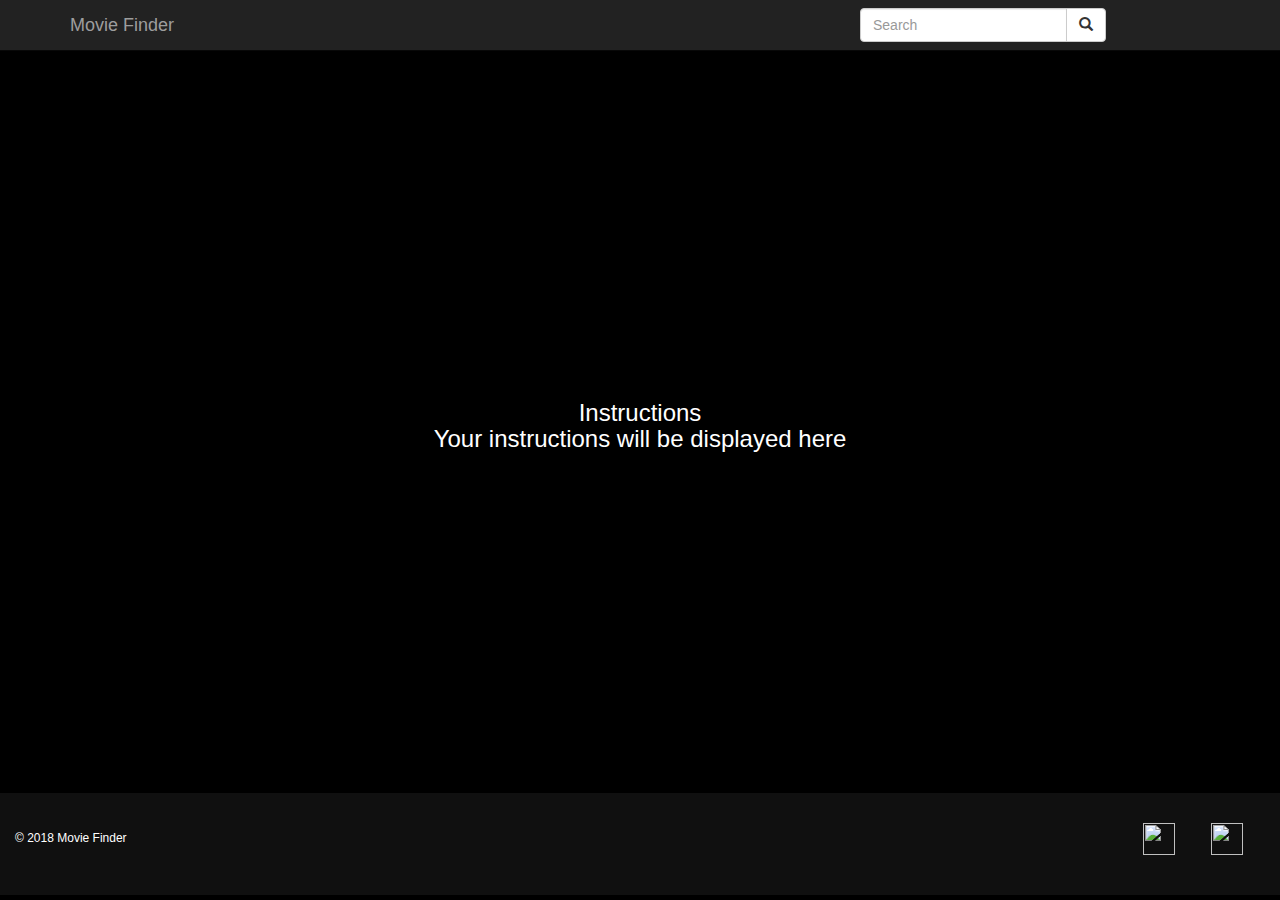
==== index.html @ d19464a7 "I added this" ====
<!DOCTYPE html>

<html>
<head>
   <title>Moviefinder</title>
     <i class="fas fa-film"></i>
     <link rel="icon" href="css/moviefinderlogo.png" type="image/x-icon" size="16x16 32x32">
   <script src="https://ajax.googleapis.com/ajax/libs/jquery/2.1.1/jquery.min.js"></script>
   <script async src="js/script.js"></script>
   <script src="https://maxcdn.bootstrapcdn.com/bootstrap/3.3.7/js/bootstrap.min.js"> </script>
   <!-- Latest compiled and minified CSS -->
   <link href="https://maxcdn.bootstrapcdn.com/bootstrap/3.3.7/css/bootstrap.min.css" rel="stylesheet">
   <link href="css/style.css" rel="stylesheet" type="text/css">
</head>
  
<body>
	<!-- Navigation -->
	<nav class="navbar navbar-inverse navbar-fixed-top" role="navigation">
		<div class="container">
			<div class="navbar-header">
				<a class="navbar-brand" href="index.html">Movie Finder</a>
			</div>
        
			<div class="collapse navbar-collapse" id="bs-example-navbar-collapse-1">
				<div class="col-sm-4 col-md-4 pull-right">
					<div class="navbar-form" role="search">
						<div class="input-group">
							<input class="form-control" id="srch-term" name="srch-term" placeholder="Search" type="text">
							<div class="input-group-btn">
								<button class="btn btn-default" id="submit" type="submit"><span class="glyphicon glyphicon-search"></span></button>
							</div>
						</div>
					</div>
				</div>
			</div>
			<!-- /.navbar-collapse -->
		</div>
		<!-- /.container -->
	</nav>
  <!-- Page Content -->

	<section>
		<div class="container">
			<div class="row giphyTitle">
				<h3 class="userInstructions text-center">Instructions<br>
				Your instructions will be displayed here</h3>
			</div>
			<div class="row gallery">
			</div>
		</div>
 </section>

   <section>
			<!-- Footer -->
			<footer class="container-fluid" id="contact">
				<div class="row">
					<p class="col-sm-4">&copy; 2018 Movie Finder</p>
					<ul class="col-sm-8">
						<li class="col-sm-1">
							<a href="https://twitter.com/louisgabrie" target="_blank"><img src="https://s3.amazonaws.com/codecademy-content/projects/make-a-website/lesson-4/twitter.svg"></a>
						</li>
						<li class="col-sm-1">
							<a href="https://instagram.com/a_visual_bliss" target="_blank"><img src="https://s3.amazonaws.com/codecademy-content/projects/make-a-website/lesson-4/instagram.svg"></a>
						</li>
					</ul>
				</div>
			</footer>
		</section>
</body>
</html>
---- css/style.css ----
body {
	padding-top: 200px;
	background: black;
	/* Required padding for .navbar-fixed-top. Change if height of navigation changes. */
}

.userInstructions {
	color: white;
	margin-top: 200px;
}

.giphy {
	margin-top: 20px;
}

.random_image {
	margin-top: 40px;
	width: 500px;
	height: 300px;
}
  
#movieTitles {
	color: white;
	margin-top: -20px;
	margin-left: 10px;
}

.gif_description {
	margin-top: 20px;
	color: white;
}

#randomizer {
	margin-left: 5px;
}

#share-buttons img {
	width: 35px;
	padding: 5px;
	border: 0;
	box-shadow: 0;
	display: inline;
}

.modalImage {
	width: 563px;
	height: 300px;
	margin-bottom: 20px;
}

.modal-content {
	background: #202328;
	color: white;
}

.close {
	color: white;
}

footer {
	font-size: 12px;
	padding: 30px 0;
	margin-top: 330px;
	background-color: #101010;
}

footer .col-sm-8 {
	display: flex;
	justify-content: flex-end;
}

footer ul {
	list-style: none;
}

footer li img {
	width: 32px;
	height: 32px;
}

footer .col-sm-4 {
	color: #FFF;
}

footer .row {
	display: flex;
	align-items: center;
}
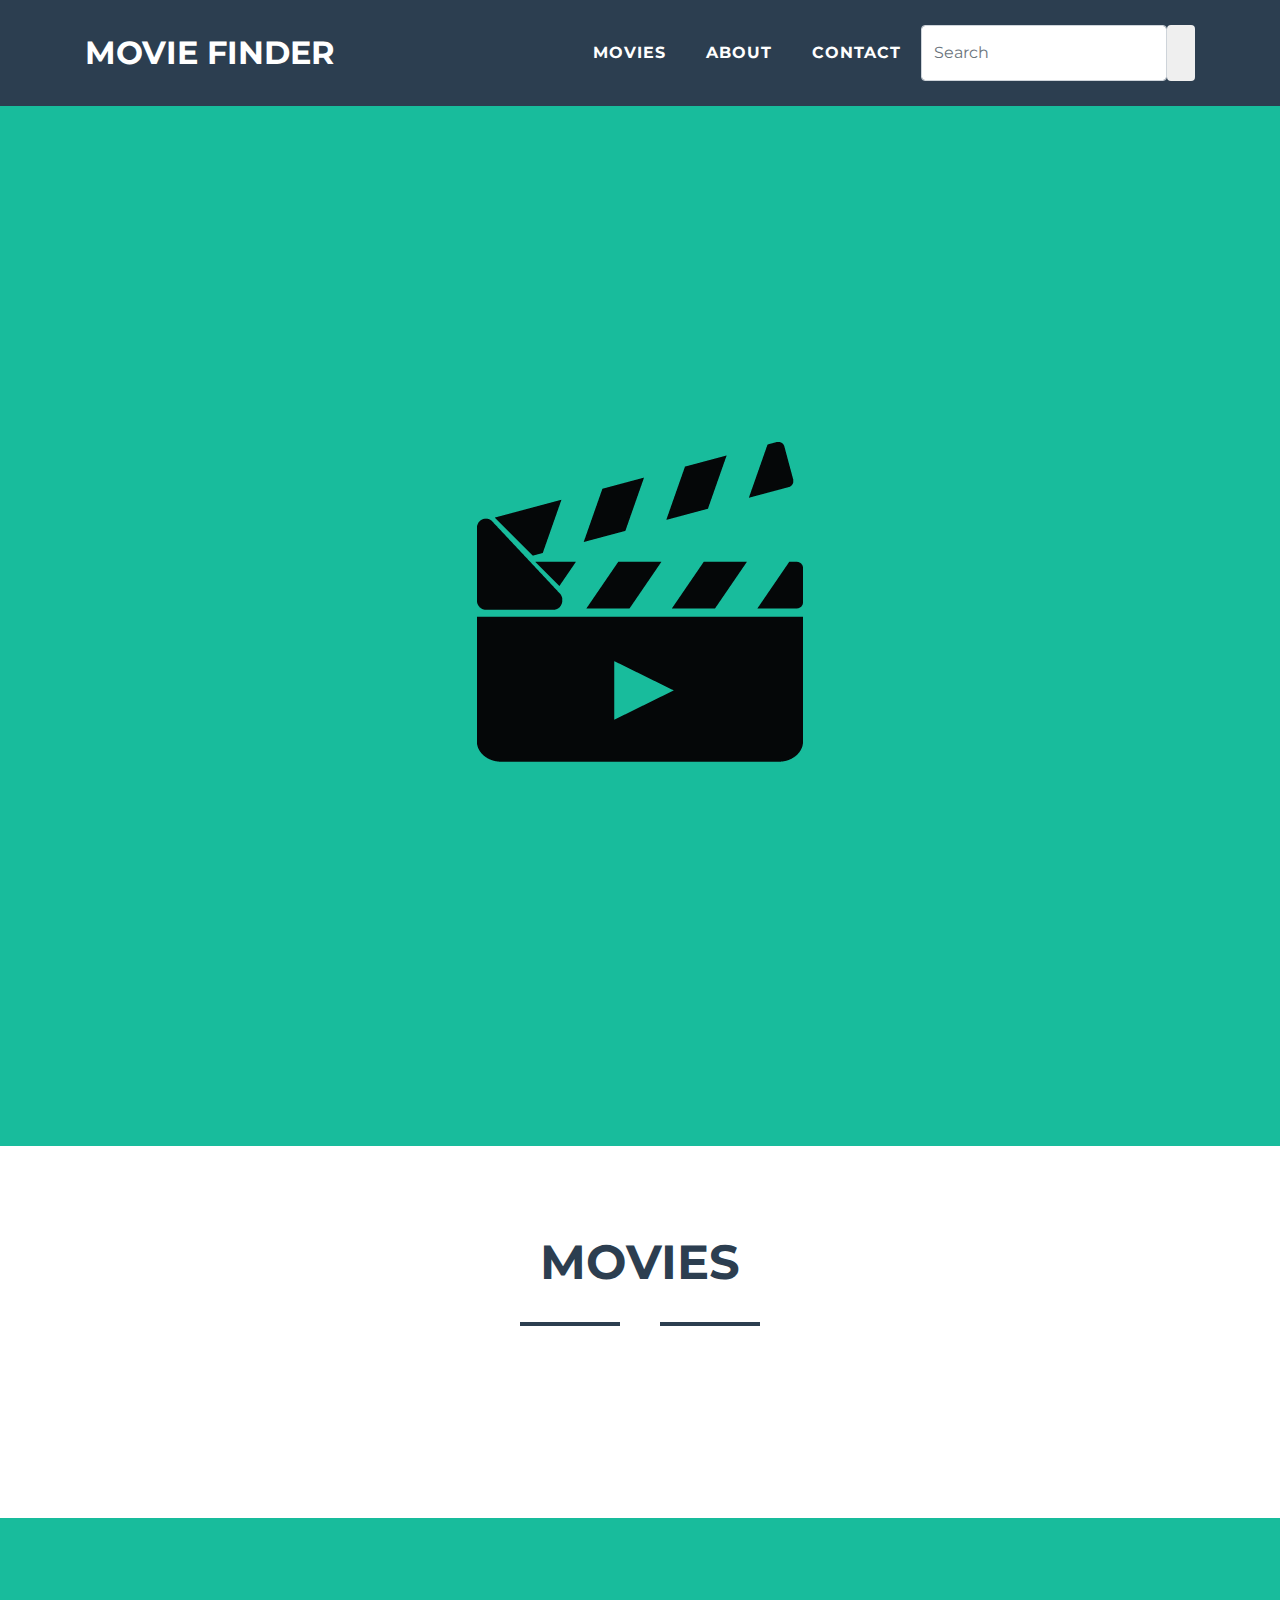
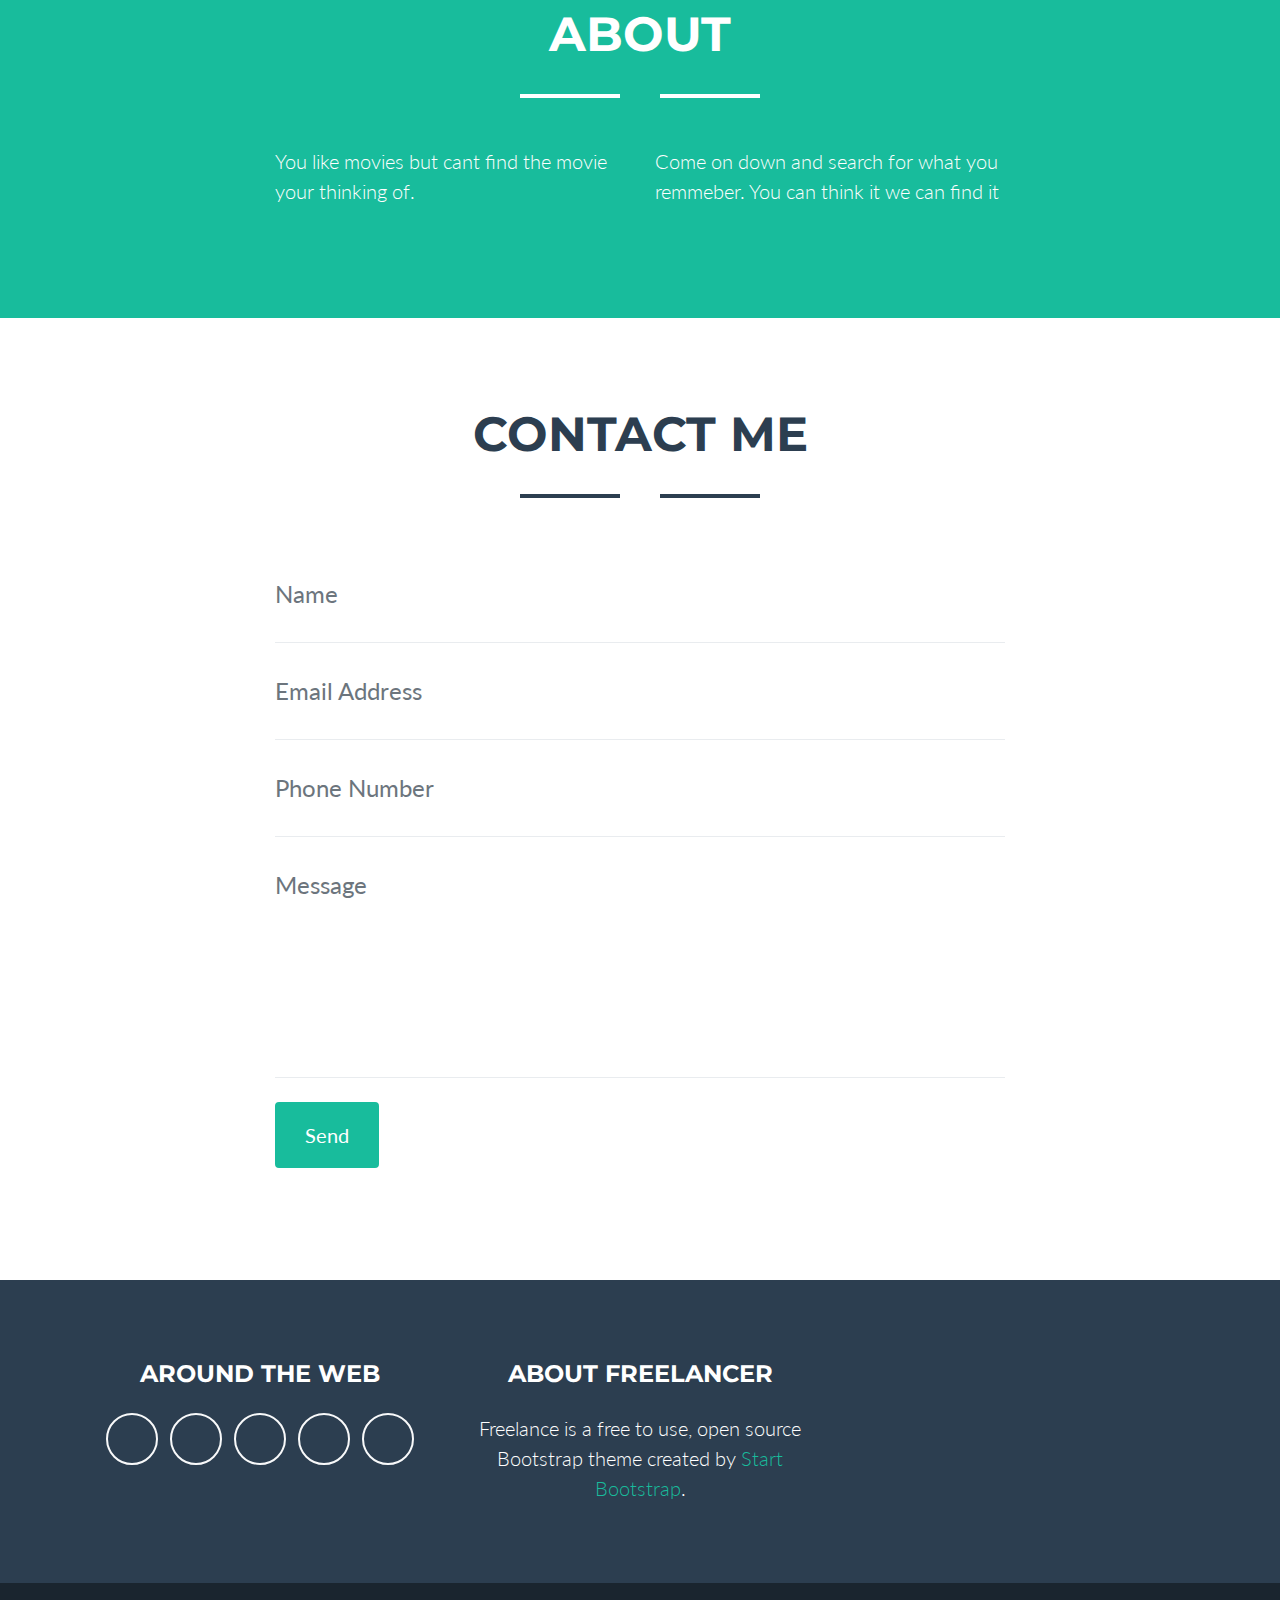
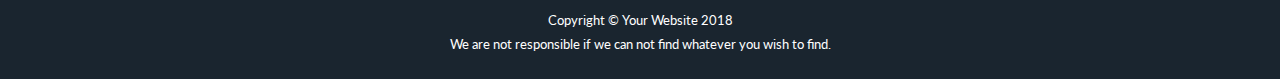
==== commit e6ec56af: "Cleaning Code" ====
--- a/index.html
+++ b/index.html
@@ -1,70 +1,352 @@
+<!--<!DOCTYPE html>-->
+
+<!--<html>-->
+
+<!--<head>-->
+<!--	<title>Moviefinder</title>-->
+<!--	<i class="fas fa-film"></i>-->
+<!--	<link rel="icon" href="css/moviefinderlogo.png" type="image/x-icon" size="16x16 32x32">-->
+<!--	<script src="https://ajax.googleapis.com/ajax/libs/jquery/2.1.1/jquery.min.js"></script>-->
+<!--	<script async src="js/script2.js"></script>-->
+<!--	<script src="https://maxcdn.bootstrapcdn.com/bootstrap/3.3.7/js/bootstrap.min.js">-->
+<!--	</script>-->
+	<!-- Latest compiled and minified CSS -->
+<!--	<link href="https://maxcdn.bootstrapcdn.com/bootstrap/3.3.7/css/bootstrap.min.css" rel="stylesheet">-->
+<!--	<link href="css/style.css" rel="stylesheet" type="text/css">-->
+<!--</head>-->
+
+<!--<body>-->
+	<!-- Navigation -->
+<!--	<nav class="navbar navbar-inverse navbar-fixed-top" role="navigation">-->
+<!--		<div class="container">-->
+<!--			<div class="navbar-header">-->
+<!--				<a class="navbar-brand" href="index.html">Movie Finder</a>-->
+<!--			</div>-->
+
+<!--			<div class="collapse navbar-collapse" id="bs-example-navbar-collapse-1">-->
+<!--				<div class="col-sm-4 col-md-4 pull-right">-->
+<!--					<div class="navbar-form" role="search">-->
+<!--						<div class="input-group">-->
+<!--							<input class="form-control" id="srch-term" name="srch-term" placeholder="Search" type="text">-->
+<!--							<div class="input-group-btn">-->
+<!--								<button class="btn btn-default" id="submit" type="submit"><span class="glyphicon glyphicon-search"></span></button>-->
+<!--							</div>-->
+<!--						</div>-->
+<!--					</div>-->
+<!--				</div>-->
+<!--			</div>-->
+			<!-- /.navbar-collapse -->
+<!--		</div>-->
+		<!-- /.container -->
+<!--	</nav>-->
+	<!-- Page Content -->
+
+<!--	<section>-->
+<!--		<div class="container">-->
+<!--			<div class="row giphyTitle">-->
+<!--				<h3 class="userInstructions text-center">Instructions<br> Your instructions will be displayed here</h3>-->
+<!--			</div>-->
+<!--			<div class="row gallery">-->
+<!--			</div>-->
+<!--		</div>-->
+<!--	</section>-->
+
+<!--	<section>-->
+		<!-- Footer -->
+<!--		<footer class="container-fluid" id="contact">-->
+<!--			<div class="row">-->
+<!--				<p class="col-sm-4">&copy; 2018 Movie Finder</p>-->
+<!--				<ul class="col-sm-8">-->
+<!--					<li class="col-sm-1">-->
+<!--						<a href="https://twitter.com/louisgabrie" target="_blank"><img src="https://s3.amazonaws.com/codecademy-content/projects/make-a-website/lesson-4/twitter.svg"></a>-->
+<!--					</li>-->
+<!--					<li class="col-sm-1">-->
+<!--						<a href="https://instagram.com/a_visual_bliss" target="_blank"><img src="https://s3.amazonaws.com/codecademy-content/projects/make-a-website/lesson-4/instagram.svg"></a>-->
+<!--					</li>-->
+<!--				</ul>-->
+<!--			</div>-->
+<!--		</footer>-->
+<!--	</section>-->
+<!--</body>-->
+
+<!--</html>-->
 <!DOCTYPE html>
-
-<html>
-<head>
-   <title>Moviefinder</title>
-     <i class="fas fa-film"></i>
-     <link rel="icon" href="css/moviefinderlogo.png" type="image/x-icon" size="16x16 32x32">
-   <script src="https://ajax.googleapis.com/ajax/libs/jquery/2.1.1/jquery.min.js"></script>
-   <script async src="js/script.js"></script>
-   <script src="https://maxcdn.bootstrapcdn.com/bootstrap/3.3.7/js/bootstrap.min.js"> </script>
-   <!-- Latest compiled and minified CSS -->
-   <link href="https://maxcdn.bootstrapcdn.com/bootstrap/3.3.7/css/bootstrap.min.css" rel="stylesheet">
-   <link href="css/style.css" rel="stylesheet" type="text/css">
-</head>
-  
-<body>
-	<!-- Navigation -->
-	<nav class="navbar navbar-inverse navbar-fixed-top" role="navigation">
-		<div class="container">
-			<div class="navbar-header">
-				<a class="navbar-brand" href="index.html">Movie Finder</a>
-			</div>
-        
-			<div class="collapse navbar-collapse" id="bs-example-navbar-collapse-1">
-				<div class="col-sm-4 col-md-4 pull-right">
-					<div class="navbar-form" role="search">
-						<div class="input-group">
-							<input class="form-control" id="srch-term" name="srch-term" placeholder="Search" type="text">
-							<div class="input-group-btn">
-								<button class="btn btn-default" id="submit" type="submit"><span class="glyphicon glyphicon-search"></span></button>
-							</div>
-						</div>
-					</div>
-				</div>
-			</div>
-			<!-- /.navbar-collapse -->
-		</div>
-		<!-- /.container -->
-	</nav>
-  <!-- Page Content -->
-
-	<section>
-		<div class="container">
-			<div class="row giphyTitle">
-				<h3 class="userInstructions text-center">Instructions<br>
-				Your instructions will be displayed here</h3>
-			</div>
-			<div class="row gallery">
-			</div>
-		</div>
- </section>
-
-   <section>
-			<!-- Footer -->
-			<footer class="container-fluid" id="contact">
-				<div class="row">
-					<p class="col-sm-4">&copy; 2018 Movie Finder</p>
-					<ul class="col-sm-8">
-						<li class="col-sm-1">
-							<a href="https://twitter.com/louisgabrie" target="_blank"><img src="https://s3.amazonaws.com/codecademy-content/projects/make-a-website/lesson-4/twitter.svg"></a>
-						</li>
-						<li class="col-sm-1">
-							<a href="https://instagram.com/a_visual_bliss" target="_blank"><img src="https://s3.amazonaws.com/codecademy-content/projects/make-a-website/lesson-4/instagram.svg"></a>
-						</li>
-					</ul>
-				</div>
-			</footer>
-		</section>
-</body>
+<html lang="en">
+
+  <head>
+
+    <meta charset="utf-8">
+    <meta name="viewport" content="width=device-width, initial-scale=1, shrink-to-fit=no">
+    <meta name="description" content="">
+    <meta name="author" content="">
+    <script src="https://ajax.googleapis.com/ajax/libs/jquery/2.1.1/jquery.min.js"></script>
+    <script src="https://maxcdn.bootstrapcdn.com/bootstrap/3.3.7/js/bootstrap.min.js"> </script>
+    <script src="js/script.js"></script>
+
+
+    <title>Freelancer - Start Bootstrap Theme</title>
+
+    <!-- Bootstrap core CSS -->
+    <link href="vendor/bootstrap/css/bootstrap.min.css" rel="stylesheet">
+    <link href="https://maxcdn.bootstrapcdn.com/bootstrap/3.3.7/js/bootstrap.min.js" rel="stylesheet" integrity="sha384-WskhaSGFgHYWDcbwN70/dfYBj47jz9qbsMId/iRN3ewGhXQFZCSftd1LZCfmhktB" crossorigin="anonymous">
+    <!-- Custom fonts for this template -->
+    <link href="vendor/font-awesome/css/font-awesome.min.css" rel="stylesheet" type="text/css">
+    <link href="https://fonts.googleapis.com/css?family=Montserrat:400,700" rel="stylesheet" type="text/css">
+    <link href="https://fonts.googleapis.com/css?family=Lato:400,700,400italic,700italic" rel="stylesheet" type="text/css">
+
+    <!-- Plugin CSS -->
+    <link href="vendor/magnific-popup/magnific-popup.css" rel="stylesheet" type="text/css">
+
+    <!-- Custom styles for this template -->
+    <link href="css/freelancer.css" rel="stylesheet">
+
+  </head>
+
+  <body id="page-top">
+
+    <!-- Navigation -->
+    <nav class="navbar navbar-expand-lg bg-secondary fixed-top text-uppercase" id="mainNav">
+      <div class="container">
+        <a class="navbar-brand js-scroll-trigger" href="#page-top">Movie Finder</a>
+        <button class="navbar-toggler navbar-toggler-right text-uppercase bg-primary text-white rounded" type="button" data-toggle="collapse" data-target="#navbarResponsive" aria-controls="navbarResponsive" aria-expanded="false" aria-label="Toggle navigation">
+          Menu
+          <i class="fa fa-bars"></i>
+        </button>
+        <div class="collapse navbar-collapse" id="navbarResponsive">
+          <ul class="navbar-nav ml-auto">
+            <li class="nav-item mx-0 mx-lg-1">
+              <a class="nav-link py-3 px-0 px-lg-3 rounded js-scroll-trigger" href="#portfolio">Movies</a>
+            </li>
+            <li class="nav-item mx-0 mx-lg-1">
+              <a class="nav-link py-3 px-0 px-lg-3 rounded js-scroll-trigger" href="#about">About</a>
+            </li>
+            <li class="nav-item mx-0 mx-lg-1">
+              <a class="nav-link py-3 px-0 px-lg-3 rounded js-scroll-trigger" href="#contact">Contact</a>
+            </li>
+            <input class="form-control" id="srch-term" name="srch-term" placeholder="Search" type="text">
+            <button class="btn btn-default" id="submit" type="submit"><span class="glyphicon glyphicon-search"></span></button>
+          </ul>
+        </div>
+      </div>
+    </nav>
+
+    <!-- Header -->
+    <header class="masthead bg-primary text-white text-center">
+      <div class="container">
+        <img class="img-fluid mb-5 d-block mx-auto" src="images/moviefinderlogo.png" alt="">
+      </div>
+    </header>
+
+    <!-- Portfolio Grid Section -->
+    <section class="gallery" id="portfolio">
+      <div class="container">
+        <h2 class="text-center text-uppercase text-secondary mb-0">Movies</h2>
+        <hr class="star-dark mb-5">
+        <div class="row">
+          <div class="col-md-6 col-lg-4">
+            <a class="portfolio-item d-block mx-auto" href="#portfolio-modal-1">
+              <div class="portfolio-item-caption d-flex position-absolute h-100 w-100">
+                <div class="portfolio-item-caption-content my-auto w-100 text-center text-white">
+                  <i class="fa fa-search-plus fa-3x"></i>
+                </div>
+              </div>
+              <img class="img-fluid" src="img/portfolio/cabin.png" alt="">
+            </a>
+          </div>
+          <div class="col-md-6 col-lg-4">
+            <a class="portfolio-item d-block mx-auto" href="#portfolio-modal-2">
+              <div class="portfolio-item-caption d-flex position-absolute h-100 w-100">
+                <div class="portfolio-item-caption-content my-auto w-100 text-center text-white">
+                  <i class="fa fa-search-plus fa-3x"></i>
+                </div>
+              </div>
+              <img class="img-fluid" src="img/portfolio/cake.png" alt="">
+            </a>
+          </div>
+          <div class="col-md-6 col-lg-4">
+            <a class="portfolio-item d-block mx-auto" href="#portfolio-modal-3">
+              <div class="portfolio-item-caption d-flex position-absolute h-100 w-100">
+                <div class="portfolio-item-caption-content my-auto w-100 text-center text-white">
+                  <i class="fa fa-search-plus fa-3x"></i>
+                </div>
+              </div>
+              <img class="img-fluid" src="img/portfolio/circus.png" alt="">
+            </a>
+          </div>
+          <div class="col-md-6 col-lg-4">
+            <a class="portfolio-item d-block mx-auto" href="#portfolio-modal-4">
+              <div class="portfolio-item-caption d-flex position-absolute h-100 w-100">
+                <div class="portfolio-item-caption-content my-auto w-100 text-center text-white">
+                  <i class="fa fa-search-plus fa-3x"></i>
+                </div>
+              </div>
+              <img class="img-fluid" src="img/portfolio/game.png" alt="">
+            </a>
+          </div>
+          <div class="col-md-6 col-lg-4">
+            <a class="portfolio-item d-block mx-auto" href="#portfolio-modal-5">
+              <div class="portfolio-item-caption d-flex position-absolute h-100 w-100">
+                <div class="portfolio-item-caption-content my-auto w-100 text-center text-white">
+                  <i class="fa fa-search-plus fa-3x"></i>
+                </div>
+              </div>
+              <img class="img-fluid" src="img/portfolio/safe.png" alt="">
+            </a>
+          </div>
+          <div class="col-md-6 col-lg-4">
+            <a class="portfolio-item d-block mx-auto" href="#portfolio-modal-6">
+              <div class="portfolio-item-caption d-flex position-absolute h-100 w-100">
+                <div class="portfolio-item-caption-content my-auto w-100 text-center text-white">
+                  <i class="fa fa-search-plus fa-3x"></i>
+                </div>
+              </div>
+              <img class="img-fluid" src="img/portfolio/submarine.png" alt="">
+            </a>
+          </div>
+        </div>
+      </div>
+    </section>
+
+    <!-- About Section -->
+    <section class="bg-primary text-white mb-0" id="about">
+      <div class="container">
+        <h2 class="text-center text-uppercase text-white">About</h2>
+        <hr class="star-light mb-5">
+        <div class="row">
+          <div class="col-lg-4 ml-auto">
+            <p class="lead">You like movies but cant find the movie your thinking of. </p>
+          </div>
+          <div class="col-lg-4 mr-auto">
+            <p class="lead">Come on down and search for what you remmeber. You can think it we can find it</p>
+          </div>
+        </div>
+      </div>
+    </section>
+
+    <!-- Contact Section -->
+    <section id="contact">
+      <div class="container">
+        <h2 class="text-center text-uppercase text-secondary mb-0">Contact Me</h2>
+        <hr class="star-dark mb-5">
+        <div class="row">
+          <div class="col-lg-8 mx-auto">
+            <!-- To configure the contact form email address, go to mail/contact_me.php and update the email address in the PHP file on line 19. -->
+            <!-- The form should work on most web servers, but if the form is not working you may need to configure your web server differently. -->
+            <form name="sentMessage" id="contactForm" novalidate="novalidate">
+              <div class="control-group">
+                <div class="form-group floating-label-form-group controls mb-0 pb-2">
+                  <label>Name</label>
+                  <input class="form-control" id="name" type="text" placeholder="Name" required="required" data-validation-required-message="Please enter your name.">
+                  <p class="help-block text-danger"></p>
+                </div>
+              </div>
+              <div class="control-group">
+                <div class="form-group floating-label-form-group controls mb-0 pb-2">
+                  <label>Email Address</label>
+                  <input class="form-control" id="email" type="email" placeholder="Email Address" required="required" data-validation-required-message="Please enter your email address.">
+                  <p class="help-block text-danger"></p>
+                </div>
+              </div>
+              <div class="control-group">
+                <div class="form-group floating-label-form-group controls mb-0 pb-2">
+                  <label>Phone Number</label>
+                  <input class="form-control" id="phone" type="tel" placeholder="Phone Number" required="required" data-validation-required-message="Please enter your phone number.">
+                  <p class="help-block text-danger"></p>
+                </div>
+              </div>
+              <div class="control-group">
+                <div class="form-group floating-label-form-group controls mb-0 pb-2">
+                  <label>Message</label>
+                  <textarea class="form-control" id="message" rows="5" placeholder="Message" required="required" data-validation-required-message="Please enter a message."></textarea>
+                  <p class="help-block text-danger"></p>
+                </div>
+              </div>
+              <br>
+              <div id="success"></div>
+              <div class="form-group">
+                <button type="submit" class="btn btn-primary btn-xl" id="sendMessageButton">Send</button>
+              </div>
+            </form>
+          </div>
+        </div>
+      </div>
+    </section>
+
+    <!-- Footer -->
+    <footer class="footer text-center">
+      <div class="container">
+        <div class="row">
+          <div class="col-md-4 mb-5 mb-lg-0">
+            <h4 class="text-uppercase mb-4">Around the Web</h4>
+            <ul class="list-inline mb-0">
+              <li class="list-inline-item">
+                <a class="btn btn-outline-light btn-social text-center rounded-circle" href="#">
+                  <i class="fa fa-fw fa-facebook"></i>
+                </a>
+              </li>
+              <li class="list-inline-item">
+                <a class="btn btn-outline-light btn-social text-center rounded-circle" href="#">
+                  <i class="fa fa-fw fa-google-plus"></i>
+                </a>
+              </li>
+              <li class="list-inline-item">
+                <a class="btn btn-outline-light btn-social text-center rounded-circle" href="#">
+                  <i class="fa fa-fw fa-twitter"></i>
+                </a>
+              </li>
+              <li class="list-inline-item">
+                <a class="btn btn-outline-light btn-social text-center rounded-circle" href="#">
+                  <i class="fa fa-fw fa-linkedin"></i>
+                </a>
+              </li>
+              <li class="list-inline-item">
+                <a class="btn btn-outline-light btn-social text-center rounded-circle" href="#">
+                  <i class="fa fa-fw fa-dribbble"></i>
+                </a>
+              </li>
+            </ul>
+          </div>
+          <div class="col-md-4">
+            <h4 class="text-uppercase mb-4">About Freelancer</h4>
+            <p class="lead mb-0">Freelance is a free to use, open source Bootstrap theme created by
+              <a href="http://startbootstrap.com">Start Bootstrap</a>.</p>
+          </div>
+        </div>
+      </div>
+    </footer>
+
+    <div class="copyright py-4 text-center text-white">
+      <div class="container">
+        <small>Copyright &copy; Your Website 2018</small>
+        <br>
+        <small>We are not responsible if we can not find whatever you wish to find.</small>
+      </div>
+    </div>
+
+    <!-- Scroll to Top Button (Only visible on small and extra-small screen sizes) -->
+    <div class="scroll-to-top d-lg-none position-fixed ">
+      <a class="js-scroll-trigger d-block text-center text-white rounded" href="#page-top">
+        <i class="fa fa-chevron-up"></i>
+      </a>
+    </div>
+
+    
+
+    <!-- Bootstrap core JavaScript -->
+    <script src="vendor/jquery/jquery.min.js"></script>
+    <script src="vendor/bootstrap/js/bootstrap.bundle.min.js"></script>
+
+    <!-- Plugin JavaScript -->
+    <script src="vendor/jquery-easing/jquery.easing.min.js"></script>
+    <script src="vendor/magnific-popup/jquery.magnific-popup.min.js"></script>
+
+    <!-- Contact Form JavaScript -->
+    <script src="js/jqBootstrapValidation.js"></script>
+    <script src="js/contact_me.js"></script>
+
+    <!-- Custom scripts for this template -->
+    <script src="js/freelancer.min.js"></script>
+
+  </body>
+
 </html>--- a/css/style.css
+++ b/css/style.css
@@ -18,11 +18,29 @@
 	width: 500px;
 	height: 300px;
 }
-  
-#movieTitles {
+
+.wrap {
+	height: 450px;
+	color:white;
+	font-size:16px;
+}
+
+#movieTitle {
 	color: white;
 	margin-top: -20px;
 	margin-left: 10px;
+}
+
+.movies {
+	width: 300px;
+	height: 380px;
+	margin-top: 40px;
+
+}
+
+.warningSign {
+	text-align: center;
+	color: white;
 }
 
 .gif_description {
@@ -85,4 +103,4 @@
 footer .row {
 	display: flex;
 	align-items: center;
-}+}
--- a/css/freelancer.css
+++ b/css/freelancer.css
@@ -0,0 +1,380 @@
+body {
+  font-family: 'Lato';
+}
+
+h1,
+h2,
+h3,
+h4,
+h5,
+h6 {
+  font-weight: 700;
+  font-family: 'Montserrat';
+}
+
+hr.star-light,
+hr.star-dark {
+  max-width: 15rem;
+  padding: 0;
+  text-align: center;
+  border: none;
+  border-top: solid 0.25rem;
+  margin-top: 2.5rem;
+  margin-bottom: 2.5rem;
+}
+
+hr.star-light:after,
+hr.star-dark:after {
+  position: relative;
+  top: -.8em;
+  display: inline-block;
+  padding: 0 0.25em;
+  content: '\f005';
+  font-family: FontAwesome;
+  font-size: 2em;
+}
+
+hr.star-light {
+  border-color: #fff;
+}
+
+hr.star-light:after {
+  color: #fff;
+  background-color: #18BC9C;
+}
+
+hr.star-dark {
+  border-color: #2C3E50;
+}
+
+hr.star-dark:after {
+  color: #2C3E50;
+  background-color: white;
+}
+
+section {
+  padding: 6rem 0;
+}
+
+section h2 {
+  font-size: 2.25rem;
+  line-height: 2rem;
+}
+
+@media (min-width: 992px) {
+  section h2 {
+    font-size: 3rem;
+    line-height: 2.5rem;
+  }
+}
+
+.btn-xl {
+  padding: 1rem 1.75rem;
+  font-size: 1.25rem;
+}
+
+.btn-social {
+  width: 3.25rem;
+  height: 3.25rem;
+  font-size: 1.25rem;
+  line-height: 2rem;
+}
+
+.scroll-to-top {
+  z-index: 1042;
+  right: 1rem;
+  bottom: 1rem;
+  display: none;
+}
+
+.scroll-to-top a {
+  width: 3.5rem;
+  height: 3.5rem;
+  background-color: rgba(33, 37, 41, 0.5);
+  line-height: 3.1rem;
+}
+
+#mainNav {
+  padding-top: 1rem;
+  padding-bottom: 1rem;
+  font-weight: 700;
+  font-family: 'Montserrat';
+}
+
+#mainNav .navbar-brand {
+  color: #fff;
+}
+
+#mainNav .navbar-nav {
+  margin-top: 1rem;
+  letter-spacing: 0.0625rem;
+}
+
+#mainNav .navbar-nav li.nav-item a.nav-link {
+  color: #fff;
+}
+
+#mainNav .navbar-nav li.nav-item a.nav-link:hover {
+  color: #18BC9C;
+}
+
+#mainNav .navbar-nav li.nav-item a.nav-link:active, #mainNav .navbar-nav li.nav-item a.nav-link:focus {
+  color: #fff;
+}
+
+#mainNav .navbar-nav li.nav-item a.nav-link.active {
+  color: #18BC9C;
+}
+
+#mainNav .navbar-toggler {
+  font-size: 80%;
+  padding: 0.8rem;
+}
+
+@media (min-width: 992px) {
+  #mainNav {
+    padding-top: 1.5rem;
+    padding-bottom: 1.5rem;
+    -webkit-transition: padding-top 0.3s, padding-bottom 0.3s;
+    -moz-transition: padding-top 0.3s, padding-bottom 0.3s;
+    transition: padding-top 0.3s, padding-bottom 0.3s;
+  }
+  #mainNav .navbar-brand {
+    font-size: 2em;
+    -webkit-transition: font-size 0.3s;
+    -moz-transition: font-size 0.3s;
+    transition: font-size 0.3s;
+  }
+  #mainNav .navbar-nav {
+    margin-top: 0;
+  }
+  #mainNav .navbar-nav > li.nav-item > a.nav-link.active {
+    color: #fff;
+    background: #18BC9C;
+  }
+  #mainNav .navbar-nav > li.nav-item > a.nav-link.active:active, #mainNav .navbar-nav > li.nav-item > a.nav-link.active:focus, #mainNav .navbar-nav > li.nav-item > a.nav-link.active:hover {
+    color: #fff;
+    background: #18BC9C;
+  }
+  #mainNav.navbar-shrink {
+    padding-top: 0.5rem;
+    padding-bottom: 0.5rem;
+  }
+  #mainNav.navbar-shrink .navbar-brand {
+    font-size: 1.5em;
+  }
+}
+
+header.masthead {
+  padding-top: calc(6rem + 72px);
+  padding-bottom: 6rem;
+}
+
+header.masthead h1 {
+  font-size: 3rem;
+  line-height: 3rem;
+}
+
+header.masthead h2 {
+  font-size: 1.3rem;
+  font-family: 'Lato';
+}
+
+@media (min-width: 992px) {
+  header.masthead {
+    padding-top: calc(6rem + 106px);
+    padding-bottom: 6rem;
+  }
+  header.masthead h1 {
+    font-size: 4.75em;
+    line-height: 4rem;
+  }
+  header.masthead h2 {
+    font-size: 1.75em;
+  }
+}
+
+.portfolio {
+  margin-bottom: -15px;
+}
+
+.portfolio .portfolio-item {
+  position: relative;
+  display: block;
+  max-width: 25rem;
+  margin-bottom: 15px;
+}
+
+.portfolio .portfolio-item .portfolio-item-caption {
+  -webkit-transition: all ease 0.5s;
+  -moz-transition: all ease 0.5s;
+  transition: all ease 0.5s;
+  opacity: 0;
+  background-color: rgba(24, 188, 156, 0.9);
+}
+
+.portfolio .portfolio-item .portfolio-item-caption:hover {
+  opacity: 1;
+}
+
+.portfolio .portfolio-item .portfolio-item-caption .portfolio-item-caption-content {
+  font-size: 1.5rem;
+}
+
+@media (min-width: 576px) {
+  .portfolio {
+    margin-bottom: -30px;
+  }
+  .portfolio .portfolio-item {
+    margin-bottom: 30px;
+  }
+}
+
+.portfolio-modal .portfolio-modal-dialog {
+  padding: 3rem 1rem;
+  min-height: calc(100vh - 2rem);
+  margin: 1rem calc(1rem - 8px);
+  position: relative;
+  z-index: 2;
+  -moz-box-shadow: 0 0 3rem 1rem rgba(0, 0, 0, 0.5);
+  -webkit-box-shadow: 0 0 3rem 1rem rgba(0, 0, 0, 0.5);
+  box-shadow: 0 0 3rem 1rem rgba(0, 0, 0, 0.5);
+}
+
+.portfolio-modal .portfolio-modal-dialog .close-button {
+  position: absolute;
+  top: 2rem;
+  right: 2rem;
+}
+
+.portfolio-modal .portfolio-modal-dialog .close-button i {
+  line-height: 38px;
+}
+
+.portfolio-modal .portfolio-modal-dialog h2 {
+  font-size: 2rem;
+}
+
+@media (min-width: 768px) {
+  .portfolio-modal .portfolio-modal-dialog {
+    min-height: 100vh;
+    padding: 5rem;
+    margin: 3rem calc(3rem - 8px);
+  }
+  .portfolio-modal .portfolio-modal-dialog h2 {
+    font-size: 3rem;
+  }
+}
+
+.floating-label-form-group {
+  position: relative;
+  border-bottom: 1px solid #e9ecef;
+}
+
+.floating-label-form-group input,
+.floating-label-form-group textarea {
+  font-size: 1.5em;
+  position: relative;
+  z-index: 1;
+  padding-right: 0;
+  padding-left: 0;
+  resize: none;
+  border: none;
+  border-radius: 0;
+  background: none;
+  box-shadow: none !important;
+}
+
+.floating-label-form-group label {
+  font-size: 0.85em;
+  line-height: 1.764705882em;
+  position: relative;
+  z-index: 0;
+  top: 2em;
+  display: block;
+  margin: 0;
+  -webkit-transition: top 0.3s ease, opacity 0.3s ease;
+  -moz-transition: top 0.3s ease, opacity 0.3s ease;
+  -ms-transition: top 0.3s ease, opacity 0.3s ease;
+  transition: top 0.3s ease, opacity 0.3s ease;
+  vertical-align: middle;
+  vertical-align: baseline;
+  opacity: 0;
+}
+
+.floating-label-form-group:not(:first-child) {
+  padding-left: 14px;
+  border-left: 1px solid #e9ecef;
+}
+
+.floating-label-form-group-with-value label {
+  top: 0;
+  opacity: 1;
+}
+
+.floating-label-form-group-with-focus label {
+  color: #18BC9C;
+}
+
+form .row:first-child .floating-label-form-group {
+  border-top: 1px solid #e9ecef;
+}
+
+.footer {
+  padding-top: 5rem;
+  padding-bottom: 5rem;
+  background-color: #2C3E50;
+  color: #fff;
+}
+
+.copyright {
+  background-color: #1a252f;
+}
+
+a {
+  color: #18BC9C;
+}
+
+a:focus, a:hover, a:active {
+  color: #128f76;
+}
+
+.btn {
+  border-width: 2px;
+}
+
+.bg-primary {
+  background-color: #18BC9C !important;
+}
+
+.bg-secondary {
+  background-color: #2C3E50 !important;
+}
+
+.text-primary {
+  color: #18BC9C !important;
+}
+
+.text-secondary {
+  color: #2C3E50 !important;
+}
+
+.btn-primary {
+  background-color: #18BC9C;
+  border-color: #18BC9C;
+}
+
+.btn-primary:hover, .btn-primary:focus, .btn-primary:active {
+  background-color: #128f76;
+  border-color: #128f76;
+}
+
+.btn-secondary {
+  background-color: #2C3E50;
+  border-color: #2C3E50;
+}
+
+.btn-secondary:hover, .btn-secondary:focus, .btn-secondary:active {
+  background-color: #1a252f;
+  border-color: #1a252f;
+}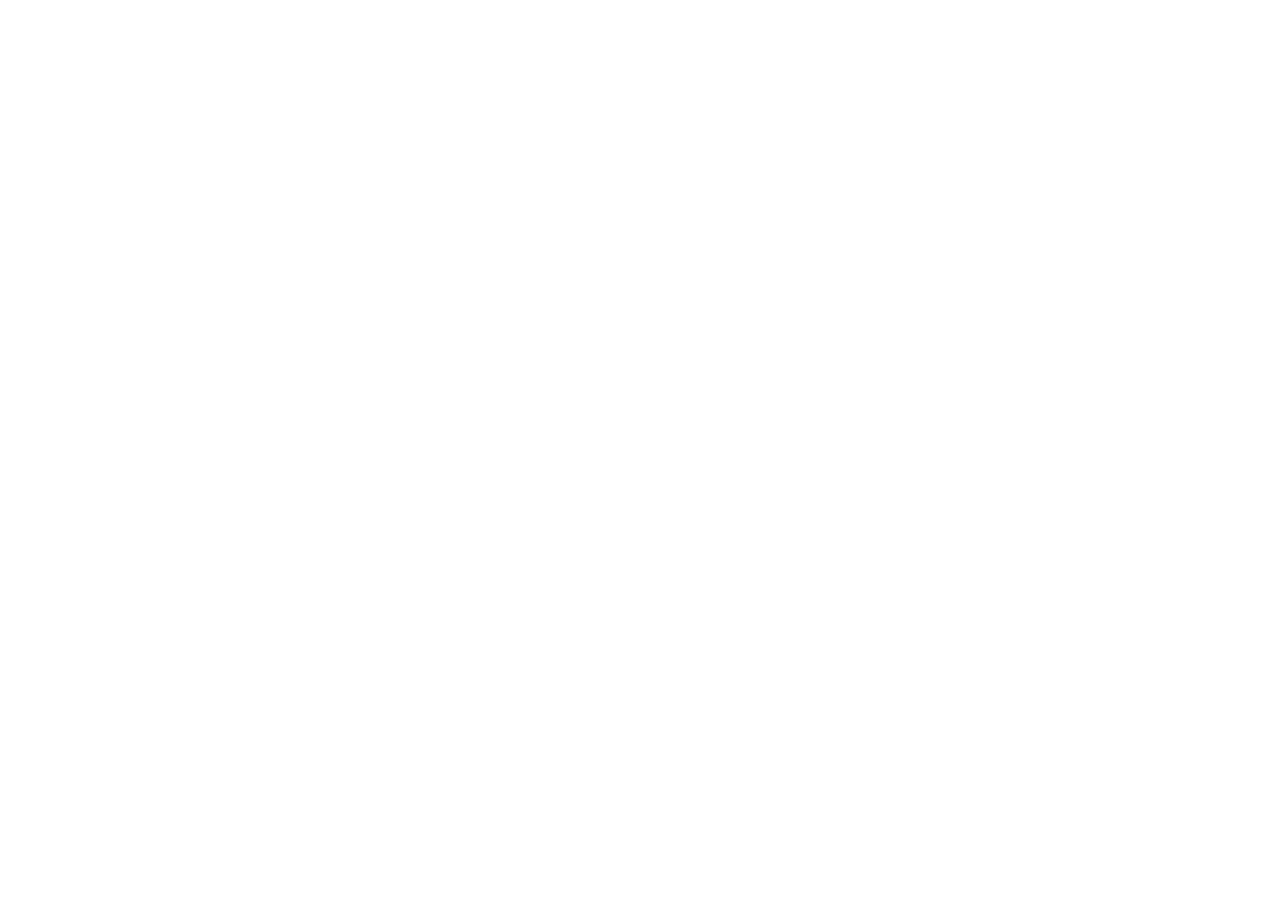
==== commit 668feec1: "formspree added" ====
--- a/index.html
+++ b/index.html
@@ -10,13 +10,13 @@
 <!--	<script async src="js/script2.js"></script>-->
 <!--	<script src="https://maxcdn.bootstrapcdn.com/bootstrap/3.3.7/js/bootstrap.min.js">-->
 <!--	</script>-->
-	<!-- Latest compiled and minified CSS -->
+<!-- Latest compiled and minified CSS -->
 <!--	<link href="https://maxcdn.bootstrapcdn.com/bootstrap/3.3.7/css/bootstrap.min.css" rel="stylesheet">-->
 <!--	<link href="css/style.css" rel="stylesheet" type="text/css">-->
 <!--</head>-->
 
 <!--<body>-->
-	<!-- Navigation -->
+<!-- Navigation -->
 <!--	<nav class="navbar navbar-inverse navbar-fixed-top" role="navigation">-->
 <!--		<div class="container">-->
 <!--			<div class="navbar-header">-->
@@ -35,11 +35,11 @@
 <!--					</div>-->
 <!--				</div>-->
 <!--			</div>-->
-			<!-- /.navbar-collapse -->
+<!-- /.navbar-collapse -->
 <!--		</div>-->
-		<!-- /.container -->
+<!-- /.container -->
 <!--	</nav>-->
-	<!-- Page Content -->
+<!-- Page Content -->
 
 <!--	<section>-->
 <!--		<div class="container">-->
@@ -52,7 +52,7 @@
 <!--	</section>-->
 
 <!--	<section>-->
-		<!-- Footer -->
+<!-- Footer -->
 <!--		<footer class="container-fluid" id="contact">-->
 <!--			<div class="row">-->
 <!--				<p class="col-sm-4">&copy; 2018 Movie Finder</p>-->
@@ -70,283 +70,3 @@
 <!--</body>-->
 
 <!--</html>-->
-<!DOCTYPE html>
-<html lang="en">
-
-  <head>
-
-    <meta charset="utf-8">
-    <meta name="viewport" content="width=device-width, initial-scale=1, shrink-to-fit=no">
-    <meta name="description" content="">
-    <meta name="author" content="">
-    <script src="https://ajax.googleapis.com/ajax/libs/jquery/2.1.1/jquery.min.js"></script>
-    <script src="https://maxcdn.bootstrapcdn.com/bootstrap/3.3.7/js/bootstrap.min.js"> </script>
-    <script src="js/script.js"></script>
-
-
-    <title>Freelancer - Start Bootstrap Theme</title>
-
-    <!-- Bootstrap core CSS -->
-    <link href="vendor/bootstrap/css/bootstrap.min.css" rel="stylesheet">
-    <link href="https://maxcdn.bootstrapcdn.com/bootstrap/3.3.7/js/bootstrap.min.js" rel="stylesheet" integrity="sha384-WskhaSGFgHYWDcbwN70/dfYBj47jz9qbsMId/iRN3ewGhXQFZCSftd1LZCfmhktB" crossorigin="anonymous">
-    <!-- Custom fonts for this template -->
-    <link href="vendor/font-awesome/css/font-awesome.min.css" rel="stylesheet" type="text/css">
-    <link href="https://fonts.googleapis.com/css?family=Montserrat:400,700" rel="stylesheet" type="text/css">
-    <link href="https://fonts.googleapis.com/css?family=Lato:400,700,400italic,700italic" rel="stylesheet" type="text/css">
-
-    <!-- Plugin CSS -->
-    <link href="vendor/magnific-popup/magnific-popup.css" rel="stylesheet" type="text/css">
-
-    <!-- Custom styles for this template -->
-    <link href="css/freelancer.css" rel="stylesheet">
-
-  </head>
-
-  <body id="page-top">
-
-    <!-- Navigation -->
-    <nav class="navbar navbar-expand-lg bg-secondary fixed-top text-uppercase" id="mainNav">
-      <div class="container">
-        <a class="navbar-brand js-scroll-trigger" href="#page-top">Movie Finder</a>
-        <button class="navbar-toggler navbar-toggler-right text-uppercase bg-primary text-white rounded" type="button" data-toggle="collapse" data-target="#navbarResponsive" aria-controls="navbarResponsive" aria-expanded="false" aria-label="Toggle navigation">
-          Menu
-          <i class="fa fa-bars"></i>
-        </button>
-        <div class="collapse navbar-collapse" id="navbarResponsive">
-          <ul class="navbar-nav ml-auto">
-            <li class="nav-item mx-0 mx-lg-1">
-              <a class="nav-link py-3 px-0 px-lg-3 rounded js-scroll-trigger" href="#portfolio">Movies</a>
-            </li>
-            <li class="nav-item mx-0 mx-lg-1">
-              <a class="nav-link py-3 px-0 px-lg-3 rounded js-scroll-trigger" href="#about">About</a>
-            </li>
-            <li class="nav-item mx-0 mx-lg-1">
-              <a class="nav-link py-3 px-0 px-lg-3 rounded js-scroll-trigger" href="#contact">Contact</a>
-            </li>
-            <input class="form-control" id="srch-term" name="srch-term" placeholder="Search" type="text">
-            <button class="btn btn-default" id="submit" type="submit"><span class="glyphicon glyphicon-search"></span></button>
-          </ul>
-        </div>
-      </div>
-    </nav>
-
-    <!-- Header -->
-    <header class="masthead bg-primary text-white text-center">
-      <div class="container">
-        <img class="img-fluid mb-5 d-block mx-auto" src="images/moviefinderlogo.png" alt="">
-      </div>
-    </header>
-
-    <!-- Portfolio Grid Section -->
-    <section class="gallery" id="portfolio">
-      <div class="container">
-        <h2 class="text-center text-uppercase text-secondary mb-0">Movies</h2>
-        <hr class="star-dark mb-5">
-        <div class="row">
-          <div class="col-md-6 col-lg-4">
-            <a class="portfolio-item d-block mx-auto" href="#portfolio-modal-1">
-              <div class="portfolio-item-caption d-flex position-absolute h-100 w-100">
-                <div class="portfolio-item-caption-content my-auto w-100 text-center text-white">
-                  <i class="fa fa-search-plus fa-3x"></i>
-                </div>
-              </div>
-              <img class="img-fluid" src="img/portfolio/cabin.png" alt="">
-            </a>
-          </div>
-          <div class="col-md-6 col-lg-4">
-            <a class="portfolio-item d-block mx-auto" href="#portfolio-modal-2">
-              <div class="portfolio-item-caption d-flex position-absolute h-100 w-100">
-                <div class="portfolio-item-caption-content my-auto w-100 text-center text-white">
-                  <i class="fa fa-search-plus fa-3x"></i>
-                </div>
-              </div>
-              <img class="img-fluid" src="img/portfolio/cake.png" alt="">
-            </a>
-          </div>
-          <div class="col-md-6 col-lg-4">
-            <a class="portfolio-item d-block mx-auto" href="#portfolio-modal-3">
-              <div class="portfolio-item-caption d-flex position-absolute h-100 w-100">
-                <div class="portfolio-item-caption-content my-auto w-100 text-center text-white">
-                  <i class="fa fa-search-plus fa-3x"></i>
-                </div>
-              </div>
-              <img class="img-fluid" src="img/portfolio/circus.png" alt="">
-            </a>
-          </div>
-          <div class="col-md-6 col-lg-4">
-            <a class="portfolio-item d-block mx-auto" href="#portfolio-modal-4">
-              <div class="portfolio-item-caption d-flex position-absolute h-100 w-100">
-                <div class="portfolio-item-caption-content my-auto w-100 text-center text-white">
-                  <i class="fa fa-search-plus fa-3x"></i>
-                </div>
-              </div>
-              <img class="img-fluid" src="img/portfolio/game.png" alt="">
-            </a>
-          </div>
-          <div class="col-md-6 col-lg-4">
-            <a class="portfolio-item d-block mx-auto" href="#portfolio-modal-5">
-              <div class="portfolio-item-caption d-flex position-absolute h-100 w-100">
-                <div class="portfolio-item-caption-content my-auto w-100 text-center text-white">
-                  <i class="fa fa-search-plus fa-3x"></i>
-                </div>
-              </div>
-              <img class="img-fluid" src="img/portfolio/safe.png" alt="">
-            </a>
-          </div>
-          <div class="col-md-6 col-lg-4">
-            <a class="portfolio-item d-block mx-auto" href="#portfolio-modal-6">
-              <div class="portfolio-item-caption d-flex position-absolute h-100 w-100">
-                <div class="portfolio-item-caption-content my-auto w-100 text-center text-white">
-                  <i class="fa fa-search-plus fa-3x"></i>
-                </div>
-              </div>
-              <img class="img-fluid" src="img/portfolio/submarine.png" alt="">
-            </a>
-          </div>
-        </div>
-      </div>
-    </section>
-
-    <!-- About Section -->
-    <section class="bg-primary text-white mb-0" id="about">
-      <div class="container">
-        <h2 class="text-center text-uppercase text-white">About</h2>
-        <hr class="star-light mb-5">
-        <div class="row">
-          <div class="col-lg-4 ml-auto">
-            <p class="lead">You like movies but cant find the movie your thinking of. </p>
-          </div>
-          <div class="col-lg-4 mr-auto">
-            <p class="lead">Come on down and search for what you remmeber. You can think it we can find it</p>
-          </div>
-        </div>
-      </div>
-    </section>
-
-    <!-- Contact Section -->
-    <section id="contact">
-      <div class="container">
-        <h2 class="text-center text-uppercase text-secondary mb-0">Contact Me</h2>
-        <hr class="star-dark mb-5">
-        <div class="row">
-          <div class="col-lg-8 mx-auto">
-            <!-- To configure the contact form email address, go to mail/contact_me.php and update the email address in the PHP file on line 19. -->
-            <!-- The form should work on most web servers, but if the form is not working you may need to configure your web server differently. -->
-            <form name="sentMessage" id="contactForm" novalidate="novalidate">
-              <div class="control-group">
-                <div class="form-group floating-label-form-group controls mb-0 pb-2">
-                  <label>Name</label>
-                  <input class="form-control" id="name" type="text" placeholder="Name" required="required" data-validation-required-message="Please enter your name.">
-                  <p class="help-block text-danger"></p>
-                </div>
-              </div>
-              <div class="control-group">
-                <div class="form-group floating-label-form-group controls mb-0 pb-2">
-                  <label>Email Address</label>
-                  <input class="form-control" id="email" type="email" placeholder="Email Address" required="required" data-validation-required-message="Please enter your email address.">
-                  <p class="help-block text-danger"></p>
-                </div>
-              </div>
-              <div class="control-group">
-                <div class="form-group floating-label-form-group controls mb-0 pb-2">
-                  <label>Phone Number</label>
-                  <input class="form-control" id="phone" type="tel" placeholder="Phone Number" required="required" data-validation-required-message="Please enter your phone number.">
-                  <p class="help-block text-danger"></p>
-                </div>
-              </div>
-              <div class="control-group">
-                <div class="form-group floating-label-form-group controls mb-0 pb-2">
-                  <label>Message</label>
-                  <textarea class="form-control" id="message" rows="5" placeholder="Message" required="required" data-validation-required-message="Please enter a message."></textarea>
-                  <p class="help-block text-danger"></p>
-                </div>
-              </div>
-              <br>
-              <div id="success"></div>
-              <div class="form-group">
-                <button type="submit" class="btn btn-primary btn-xl" id="sendMessageButton">Send</button>
-              </div>
-            </form>
-          </div>
-        </div>
-      </div>
-    </section>
-
-    <!-- Footer -->
-    <footer class="footer text-center">
-      <div class="container">
-        <div class="row">
-          <div class="col-md-4 mb-5 mb-lg-0">
-            <h4 class="text-uppercase mb-4">Around the Web</h4>
-            <ul class="list-inline mb-0">
-              <li class="list-inline-item">
-                <a class="btn btn-outline-light btn-social text-center rounded-circle" href="#">
-                  <i class="fa fa-fw fa-facebook"></i>
-                </a>
-              </li>
-              <li class="list-inline-item">
-                <a class="btn btn-outline-light btn-social text-center rounded-circle" href="#">
-                  <i class="fa fa-fw fa-google-plus"></i>
-                </a>
-              </li>
-              <li class="list-inline-item">
-                <a class="btn btn-outline-light btn-social text-center rounded-circle" href="#">
-                  <i class="fa fa-fw fa-twitter"></i>
-                </a>
-              </li>
-              <li class="list-inline-item">
-                <a class="btn btn-outline-light btn-social text-center rounded-circle" href="#">
-                  <i class="fa fa-fw fa-linkedin"></i>
-                </a>
-              </li>
-              <li class="list-inline-item">
-                <a class="btn btn-outline-light btn-social text-center rounded-circle" href="#">
-                  <i class="fa fa-fw fa-dribbble"></i>
-                </a>
-              </li>
-            </ul>
-          </div>
-          <div class="col-md-4">
-            <h4 class="text-uppercase mb-4">About Freelancer</h4>
-            <p class="lead mb-0">Freelance is a free to use, open source Bootstrap theme created by
-              <a href="http://startbootstrap.com">Start Bootstrap</a>.</p>
-          </div>
-        </div>
-      </div>
-    </footer>
-
-    <div class="copyright py-4 text-center text-white">
-      <div class="container">
-        <small>Copyright &copy; Your Website 2018</small>
-        <br>
-        <small>We are not responsible if we can not find whatever you wish to find.</small>
-      </div>
-    </div>
-
-    <!-- Scroll to Top Button (Only visible on small and extra-small screen sizes) -->
-    <div class="scroll-to-top d-lg-none position-fixed ">
-      <a class="js-scroll-trigger d-block text-center text-white rounded" href="#page-top">
-        <i class="fa fa-chevron-up"></i>
-      </a>
-    </div>
-
-    
-
-    <!-- Bootstrap core JavaScript -->
-    <script src="vendor/jquery/jquery.min.js"></script>
-    <script src="vendor/bootstrap/js/bootstrap.bundle.min.js"></script>
-
-    <!-- Plugin JavaScript -->
-    <script src="vendor/jquery-easing/jquery.easing.min.js"></script>
-    <script src="vendor/magnific-popup/jquery.magnific-popup.min.js"></script>
-
-    <!-- Contact Form JavaScript -->
-    <script src="js/jqBootstrapValidation.js"></script>
-    <script src="js/contact_me.js"></script>
-
-    <!-- Custom scripts for this template -->
-    <script src="js/freelancer.min.js"></script>
-
-  </body>
-
-</html>